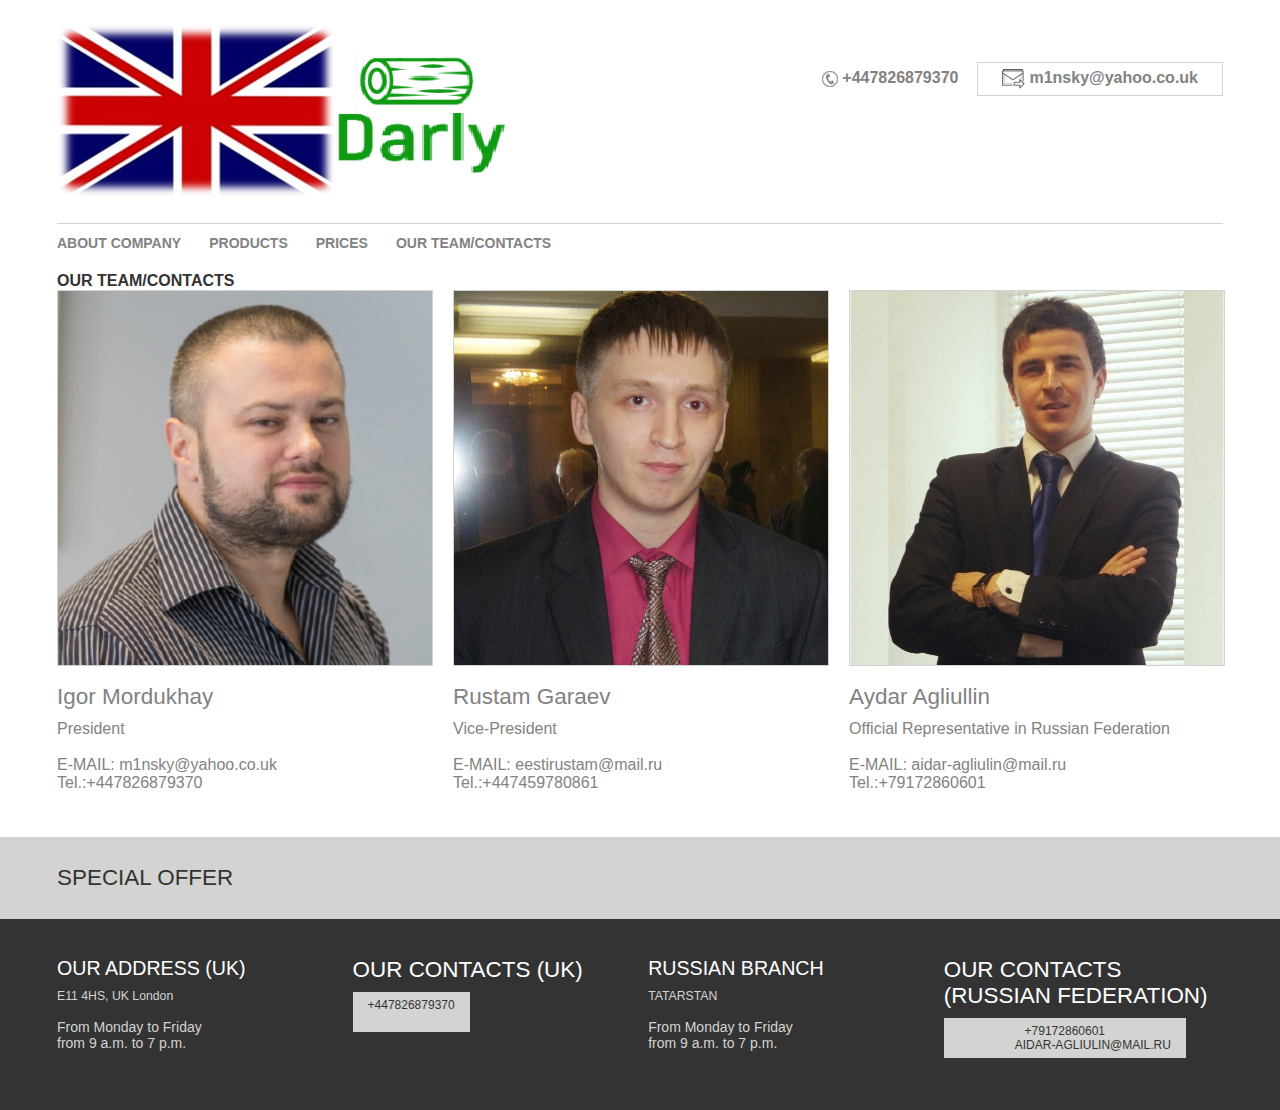
==== ourteam.html @ 9e39ad53 "first commit" ====
<!DOCTYPE HTML>
<html lang="ru">
<head>
<meta charset="utf-8"> 
<link rel="stylesheet" type="text/css" href="styles.css">
<link rel="stylesheet" type="text/css" href="css/slider.css">
<link rel="stylesheet" type="text/css" href="css/slider-dots.css">
<!--<link rel="shortcut icon" href="http://www.asus.com/images/favicon.ico" type="image/x-icon" />-->
<link href="images/favicon.png" rel="shortcut icon" type="image/x-icon">
<meta name="viewport" content="width=device-width, initial-scale=1.0">
<title>DARLY</title>
</head>

<body>
<header>
	<div class="main-top">
		<div class="header-t clearfix">
			<p class="asus">
				<a href="#"><img src="images/asus-logo.png" alt="asus-logo"></a><p class="tra">  
                
               <span style="font-family:Lucida Sans Unicode"></span> 

                <p>
			</p>
            <p class="tel">
					
				</p>
			<div class="tel-basket">
				<p class="tel">
					<img src="images/i-phone.png" alt="icon phone">+447826879370
				</p>
				<p class="basket">
					<img src="images/i-basket.png" alt="icon basket">m1nsky@yahoo.co.uk </a> 
				</p>
			</div>
		</div>
		<div class="header-b clearfix">
			<nav>
				<ul class="menu">
					<li class="activ"><a href="index.html">ABOUT COMPANY</a> </li>
					<li class="activ"><a href="PRODUCTS.html">PRODUCTS</a></li>
					<li class="activ"><a href="price.pdf">PRICES</li>
					<li class="activ"><a href="ourteam.html">OUR TEAM/CONTACTS</a></li>
				</ul>
			</nav>
			
				</form>
			</div>
		</div>
	</div>
</header>

<div class="main-middle3 main-top clearfix">
    <h2 class="activ">OUR TEAM/CONTACTS </h2>
	<article>
		<a href="#">
			<img src="images/igor.jpg" alt="">
		</a>
		
			<h2 class="igor">Igor Mordukhay</h2>
		
		<h1>President
		</h1>
        
        <br>
			<span>E-MAIL: m1nsky@yahoo.co.uk <br>
					Tel.:+447826879370</span>
        
        
        
	</article>
	<article>
		<a href="">
			<img src="images/rustam.jpg" alt="">
		</a>
		<h2>
			Rustam Garaev
		</h2>
		<h1>Vice-President
		</h1>
         <br>
			<span>E-MAIL: eestirustam@mail.ru <br>
					Tel.:+447459780861</span>
        
	</article>
	<article>
		<a href="">
			<img src="images/aydar.jpg" alt="">
		</a>
		<h2>
			Aydar Agliullin
		</h2>
		<h1>Official Representative in Russian Federation
		</h1>
        
        <br>
			<span>E-MAIL: aidar-agliulin@mail.ru <br>
					Tel.:+79172860601</span>
        
	</article>
</div>


<!--       Футер          -->
<!--       Загрузки Руководства, Драйверы, Прошивки и Программы          -->
<div class="drivers-100">
	<div class="drivers-1166 main-top  clearfix">
		 <h3>
SPECIAL OFFER</h3>
		 
	</div>
</div>
<!--       Загрузки Руководства, Драйверы, Прошивки и Программы          -->
<!--       Футер          -->
<footer class="foot">
	<div class="middle4-article main-top clearfix">
		
		
         <article class="my">
		<h2>OUR ADDRESS (UK)</h2>
		<div class="foot-text">
			<p>
			 <a href="#">E11 4HS, UK London</a>
			<br>
			<span>From Monday to Friday <br>
					from 9 a.m. to 7 p.m.</span>
			</p>
		</div>
		</article>
        
		<article>
		<h2>OUR CONTACTS (UK)</h2>
		<div class="foot-text">
			<form>
			
				<input type="submit" class="foot-submit" value="+447826879370
               ">
			</form>
		</div>
		</article>
       
       <article class="my">
		<h2>RUSSIAN BRANCH</h2>
		<div class="foot-text">
			<p>
			 <a href="#">TATARSTAN</a>
			<br>
			<span>From Monday to Friday <br>
					from 9 a.m. to 7 p.m.</span>
			</p>
		</div>
		</article>
        
		<article>
		<h2>OUR CONTACTS (RUSSIAN FEDERATION)</h2>
		<div class="foot-text">
			<form>
			
           
            
            
				<input type="submit" class="foot-submit" value="+79172860601
                 aidar-agliulin@mail.ru">   
			</form>
		</div>
		</article>
        
	</div>

</footer>
<!--       /Футер          -->
<script src="js/jquery-2.2.2.min.js"></script>
<script src="js/slider.js"></script>
	<script>
		jQuery(document).ready(function($) {
			$('.my-slider').unslider({
			nav:true,
			autoplay:true,
			arrows:false,
			delay:3000,
			speed:750,
			animation:'horizontal',/*'horizontal' 'vertical' */
			});
		});
	</script>
    <!-----      Выравнивание колонок         ----->	
	<script>
	function setEqualHeight(columns) { 
		var heightcolumn = 0; 
		columns.each( function() { 
			currentHeight = $(this).height(); 
			if(currentHeight > heightcolumn) { heightcolumn = currentHeight; } } ); 
			columns.height(heightcolumn); 
		} 
		
		$(document).ready(function() { setEqualHeight($(".level-0l")); });
</script>
<!-----      /Выравнивание колонок         ----->
</body>
</html>
---- styles.css ----
/* ----- сброс ----- 24navo.com*/
html, body, div, span, h1, h2, h3, h4, h5, h6, p, em, img, strong, sub, sup, b, u, i,  dl, dt, dd, ol, ul, li, fieldset, form, label, table, tbody, tfoot, thead, tr, th, td, article, aside, canvas, details, figcaption, figure, footer, header, hgroup, menu, nav, section, summary, time, mark, audio, video {
	margin: 0;
	padding: 0;
	border: 0;
	outline: 0;                               /* обнуляем отступы и убираем бордюры */
	vertical-align: baseline;          /* приводим все к одной базовой линии */
	background: transparent;      /* чтобы не проскакивали левые фоны, установленные по умолчанию */
	font-size: 100%;                     /* размер шрифта всем одинаковый */
}
a {                                      	     /* ссылка не в общем списке чтобы не сбрасывать outline по умолчанию */
	margin:0;
	padding:0;
	font-size:100%;
	vertical-align:baseline;
	background:transparent;
	outline:none;
}
table {						/* устраняем отступы между ячейками таблицы */
	border-collapse: collapse; 
	border-spacing: 0;
}
td, td img {
	vertical-align: top;			/* возвращаем привычное вертикальное выравнивание */
} 
input, select, button, textarea {
	margin: 0; 				/* убираем отступы по умолчанию для элементов форм (в частности для checkbox и radio) */
	font-size: 100%; 			/* делаем размер шрифтов везде одинаковым */
	outline: none;
}
input[type="text"], input[type="password"], textarea {
	padding: 0; 				/* убираем внутренние отступы для текстовых полей */
}
input[type="checkbox"] { 		/* вертикальное выравнивание чекбоксов и радиобатонов относительно меток */
	vertical-align: bottom;
}
input[type="radio"] {
	vertical-align: text-bottom;
}
sub {
	vertical-align: sub;
	font-size: smaller;
}
sup {
	vertical-align: super;
	font-size: smaller;
}
article, aside, details, figcaption, figure, footer, header, hgroup, menu, nav, section {
	display:block;
}
nav ul {
	 list-style:none;
}
/* ----- /сброс ----- */

/* ----- базовые настройки ----- 24navo.com*/
html {
	min-height:100%; /* всегда показываем вертикальную полосу прокрутки  */
}
body {
	color: #828282;
	text-align: left;
	font-size: 1em; /* используем безопасные шрифтовые CSS стеки */
	min-height:100%;
	font-family: Myriad Pro, Arial, Helvetica, sans-serif;
}
a, a:visited { /* порядок правил для ссылок имеет значение */
	color: #00a8ff;
	text-decoration: underline;
}
a:hover {
	color: #00a8ff;
	text-decoration:none;
}
a:focus, a:active {
	color: #00a8ff;
	text-decoration: underline;
}
h1, h2, h3, h4, h5, h6{
	font-weight:normal;
}
img{

	max-width:100%;
}
.clr{
	clear:both;
}
.clearfix:after {
    clear: both;
    content: "";
    display: table;
}

/* ----- /базовые настройки ----- */
/*
#333333 - темный (заглавия)
#828282 - средний (основной текст, активные ссылки у рамок и серого текста, иконки)
#d3d3d2 - светлый (рамка)
#00a8ff - синий (ссылки)
*/
.main-top {
max-width:1166px;
margin: 0 auto;}
.header-t{
padding:25px 0 20px 0;
border-bottom: 1px solid #d3d3d2;}
.asus{
float:left;
}

.tel-basket {
float:right;
}
.tel-basket p{
float:left; font-size: 0,75em; font-weight:700;
}
.tel-basket img{
margin-right:4px; vertical-align:middle;
}
.basket{border: 1px solid #d3d3d2; 
padding: 6px 24px; margin-left:19px;}
.tel{
margin-top:7px;
}
.basket a {
text-decoration:none; color:#828282;
margin-left:19px;}
.basket a:hover {
color:#00a8ff
;}
.tra {padding:0px 100px 30px 20px;
color:#339933;font-size:3.875em;
font-family: Arial;}
.header-b {
padding: 11px 0;}
.menu {float:left;}
.menu li{float:left; margin-right:28px;
font-size:0.875em; text-transform:uppercase;}
.menu li a {text-decoration:none;
color:#828282; font-weight:700;}
.menu li a:hover {color:#00a8ff;}
.activ{color:#333; font-weight:700;}
.search-top {float:left; margin-top:-2px;}
.search-img {float:left; margin:4px 4px 0 0;}
.search {float:left; border:none; font-size:0.875em; }
.unslider-nav {max-width:1166px;
 margin: 0 auto; position:relative;
 top:-30px;}
.my-slider ul li {position:relative;}
.my-slider ul h1 {position:absolute; color:gold; 
font-size: 3.125em; left:100px;top:180px;}
.my-slider ul p {position:absolute; color:#647996; 
font-size: 1.875em; left:100px;top:250px;}
.main-middle3 article a img {border:1px solid #d3d3d2;
margin:0 auto 18px auto; display:block;}
.main-middle3 article a:hover img
 {border:1px solid #333;}
.main-middle3 article a:hover
 {color:#828282; text-decoration:none;}
.main-middle3 article
 {width:32.07%;float:left; margin-right:1.895%;}
.main-middle3 article:last-child
 {margin-right:0;}
.main-middle3 article h2 
 {font-size:1.40625em;
 margin-bottom:10px;}
 .main-middle3  
 {margin:10px auto 45px auto;}
 /* СМАРТФОНЫ ТОВАРЫ */
.main-middle4-section {margin-bottom:50px;}
.main-middle4-section>h2 {font-size:1.40265em; text-align:center; 
color:#000000; margin-bottom:28px;}
.middle4-article {}
.middle4-article article { border:1px solid #black;
float:left; width:22.9%; margin-right:2.45%;}
.middle4-article article:last-child
 {margin-right:0;}
.middle4-article img
{margin:0 auto; display:block;}
.middle4-material{padding:18px;}
.middle4-material h2{
font-size:1.125em; color:#333;text-transform:uppercase;
margin-bottom:4px;}
.middle4-material h3{
font-size:0.875em; text-transform:uppercase;
margin-bottom:8px;}
.middle4-material p{
font-size:0.625em; 
margin-bottom:12px;}
p.cost-order {border-top:1px solid #d3d3d2; 
font-size:0.875em; color:#333; padding: 14px 0 0 0;
margin-top:14px;}
.cost {float:left;}
.order {float:right;}
 /* СМАРТФОНЫ ТОВАРЫ*/
 /* О компании Asus */
.map0{margin-bottom:50px;}
.map0 article{float:left; width:55%;}
.map1{float:right; width:40%;}
.map0 article h2{color:#000000; 
font-size:1.40265em; margin-bottom:25px;}
.map0 article p{font-size:0.875em; 
color:#828282; margin-bottom:20px;}
.map-ifr {position:relative; padding-bottom:58%;
height:0; overflow:hidden;}
.map-ifr iframe{position:absolute;
width:100%; height:100%; top:0; left:0;}
 /* О компании Asus */
 /* Загрузки Руководства, Драйверы, Прошивки и Программы  */
.drivers-100{background:#d3d3d2;
 color:#333; padding:28px 0;}
.drivers-100 h3{float:left; font-size:1.40265em; 
text-transform:uppercase;}
.drivers-form{float:right;
 margin:16px 0 0 0;}
.drivers-models {float:left;
font-size:0.875em; width:210px;
padding:6px 15px; border:none;}
.drivers-submit {background:#333;margin-left:19px;float:left;
border:none; color:#FFF; padding:6px 15px;font-size:0.875em;
cursor:pointer;}
 /* Загрузки Руководства, Драйверы, Прошивки и Программы  */
/* ФУТЕР  */
.foot{background:#333; padding:38px 0;}
.foot .middle4-article article
{border:none;}
.foot h2 {color:#FFF;font-size:1.40265em; 
margin-bottom:9px;text-transform:uppercase;}
.foot p a {color:#d3d3d2; display:block;
text-decoration:none;font-size:0.875em;}
.foot p a:hover{color:#00a8ff;
text-decoration:underline;}
.foot h3{color:#d3d3d2; 
margin-top:15px;}
.foot-email {width:100%;text-transform:uppercase;
padding:6px 15px; margin-bottom:14px;font-size:0.75em;
box-sizing:border-box; border:none;}
.foot-textarea {width:100%;text-transform:uppercase;
padding:6px 15px; margin-bottom:14px;font-size:0.75em;
box-sizing:border-box; border:none;}
.my {color:#d3d3d2; display:block;
text-decoration:none;font-size:0.875em; }
.foot-submit {text-transform:uppercase; color:#333;
padding:6px 15px; margin-bottom:14px;font-size:0.75em;
border:none; background:#d3d3d2; cursor:pointer;}

/* ФУТЕР  */
@media screen and (max-width:970px) 
{.drivers-100 h3{float:none;
text-align:center;}
.drivers-form{float:none;
margin:16px auto 0 auto;
display:table;}}
@media screen and (max-width:780px)
{.middle4-article article {
width:45%; margin: 0 1.5% 25px 1.5%;}
.middle4-article article:last-child
{margin: 0 1.5% 25px 1.5%;}}
@media screen and (max-width:685px) 
{.search-top {float:right; border-bottom:1px solid #d3d3d2;
border-top:1px solid #d3d3d2; padding:6px 0;}
.my-slider ul h1 {font-size: 2em; top:80px;}
.my-slider ul p {font-size: 1.3em;top:120px;}
.map0 article{float:none; width:95%; margin:0 2.5% 25px 2.5%;}
.map1{float:none; width:95%;margin:0 2.5% 25px 2.5%;}}
@media screen and (max-width:685px) 
{.main-middle3 article
{width:95%;float:none; margin:0 2.5% 25px 2.5%;}
.main-middle3 article:last-child
{margin:0 2.5% 25px 2.5%;}
.main-middle3 article h2 
{text-align:center;}
.main-middle3 article p 
{text-align:center;}
.main-middle3 article img 
{width:95%;}}
@media screen and (max-width:405px) 
{.header-t{padding:5px 0 20px 0;}
.asus{float:none; margin:0 auto 1% auto;
display:table;}
.tel-basket {float:none; margin:0 auto 1% auto;
display:table;}}
@media screen and (max-width:390px) 
{.my-slider ul h1 {font-size: 1.8em; top:30px;}
.my-slider ul p {font-size: 1.3em;top:70px;
color:#0033FF;}
.middle4-article article {
width:95%;float:none; margin:0 2% 25px 2%;}
.middle4-article article:last-child
{width:95%;float:none; margin:0 2% 25px 2%;}}
@media screen and (max-width:315px) 
{.basket{padding: 4px 10px; margin-left:10px;}
.my-slider ul h1 {font-size: 1.5em; top:20px; left:20%;}
.my-slider ul p {font-size: 1em;top:50px; left:20%;
font-weight:bold;}
.drivers-100{padding:15px 0;}
.drivers-form{float:none; margin:16px auto 0 auto; display:table;}
.drivers-models {float:none; width:95%; margin:0 2.5% 10px 2.5%;}
.drivers-submit {margin-left:2.5%;}}
---- css/slider.css ----
.unslider{overflow:auto;margin:0;padding:0}.unslider-wrap{position:relative}.unslider-wrap.unslider-carousel>li{float:left}.unslider-vertical>ul{height:100%}.unslider-vertical li{float:none;width:100%}.unslider-fade{position:relative}.unslider-fade .unslider-wrap li{position:absolute;left:0;top:0;right:0;z-index:8}.unslider-fade .unslider-wrap li.unslider-active{z-index:10}.unslider li,.unslider ol,.unslider ul{list-style:none;margin:0;padding:0;border:none}.unslider-arrow{position:absolute;left:20px;z-index:2;cursor:pointer}.unslider-arrow.next{left:auto;right:20px}
---- css/slider-dots.css ----
.unslider-nav ol {
  list-style: none;
  text-align: center;
}
.unslider-nav ol li {
  display: inline-block;
  width: 6px;
  height: 6px;
  margin: 0 4px;
  background: transparent;
  border-radius: 5px;
  overflow: hidden;
  text-indent: -999em;
  border: 2px solid #d3d3d2;
  cursor: pointer;
}
.unslider-nav ol li.unslider-active {
  background: red;
  cursor: default;
}
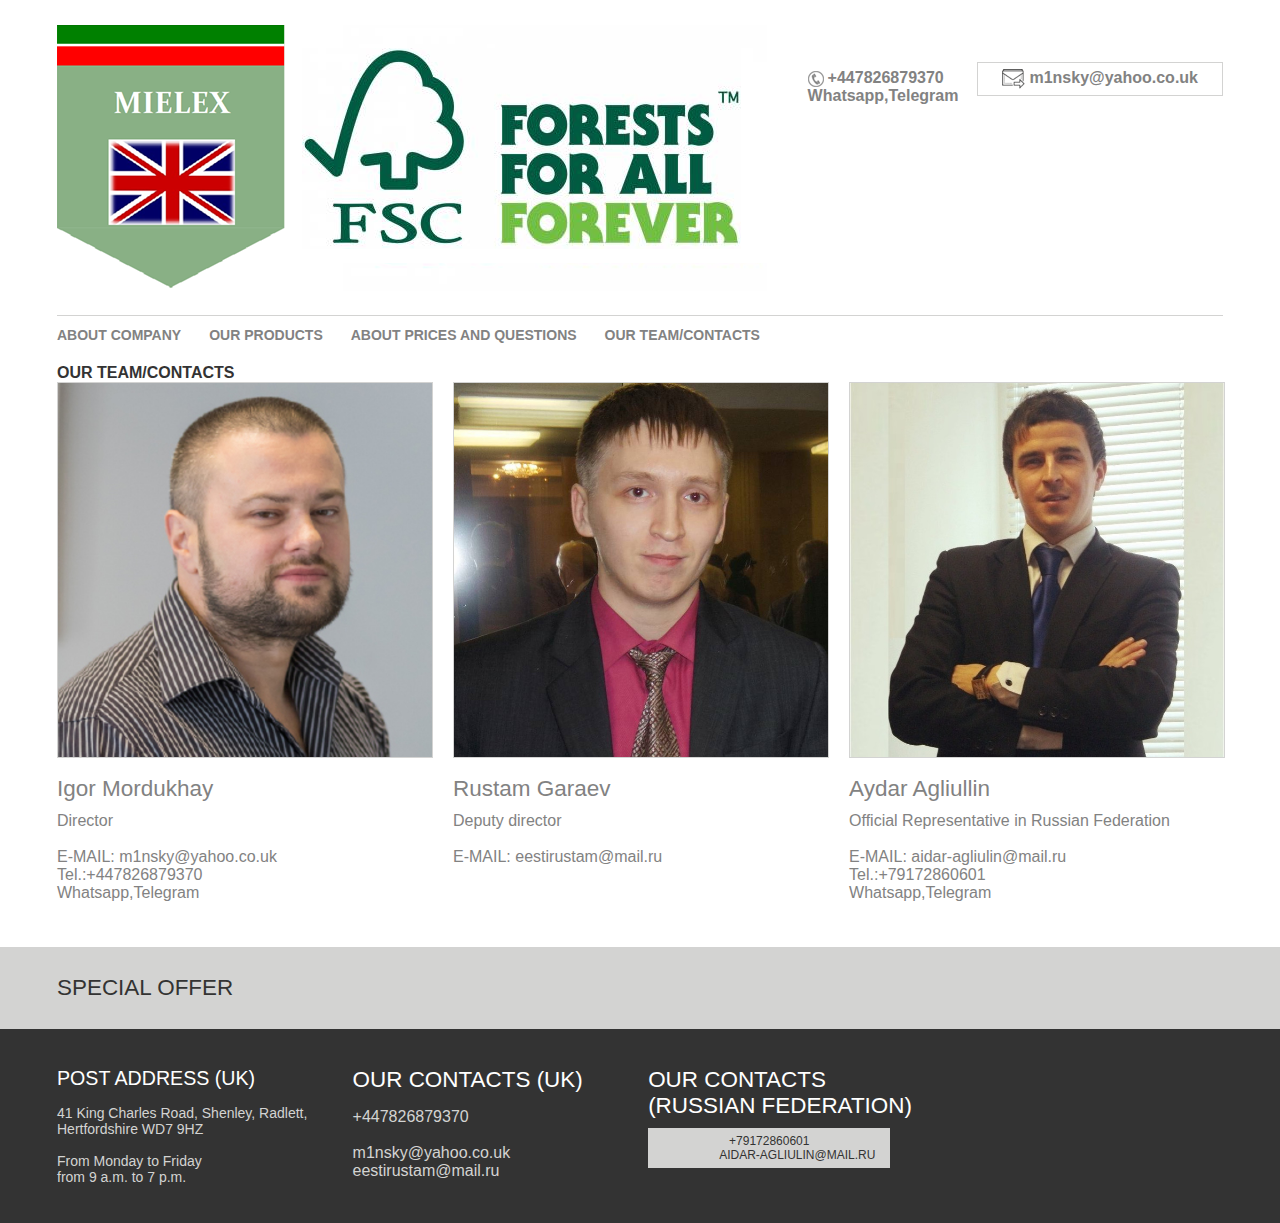
==== commit 76fc7dfc: "first commit" ====
--- a/ourteam.html
+++ b/ourteam.html
@@ -9,7 +9,7 @@
 <!--<link rel="shortcut icon" href="http://www.asus.com/images/favicon.ico" type="image/x-icon" />-->
 <link href="images/favicon.png" rel="shortcut icon" type="image/x-icon">
 <meta name="viewport" content="width=device-width, initial-scale=1.0">
-<title>DARLY</title>
+<title>MIELEX</title>
 </head>
 
 <body>
@@ -28,7 +28,7 @@
 				</p>
 			<div class="tel-basket">
 				<p class="tel">
-					<img src="images/i-phone.png" alt="icon phone">+447826879370
+					<img src="images/i-phone.png" alt="icon phone">+447826879370 <br> Whatsapp,Telegram
 				</p>
 				<p class="basket">
 					<img src="images/i-basket.png" alt="icon basket">m1nsky@yahoo.co.uk </a> 
@@ -39,9 +39,10 @@
 			<nav>
 				<ul class="menu">
 					<li class="activ"><a href="index.html">ABOUT COMPANY</a> </li>
-					<li class="activ"><a href="PRODUCTS.html">PRODUCTS</a></li>
-					<li class="activ"><a href="price.pdf">PRICES</li>
+					<li class="activ"><a href="PRODUCTS.html">OUR PRODUCTS</a></li>
+					<li class="activ"><a href="prices.html">ABOUT PRICES AND QUESTIONS </li>
 					<li class="activ"><a href="ourteam.html">OUR TEAM/CONTACTS</a></li>
+					
 				</ul>
 			</nav>
 			
@@ -60,12 +61,12 @@
 		
 			<h2 class="igor">Igor Mordukhay</h2>
 		
-		<h1>President
+		<h1>Director
 		</h1>
         
         <br>
 			<span>E-MAIL: m1nsky@yahoo.co.uk <br>
-					Tel.:+447826879370</span>
+					Tel.:+447826879370<br> Whatsapp,Telegram</span>
         
         
         
@@ -77,11 +78,10 @@
 		<h2>
 			Rustam Garaev
 		</h2>
-		<h1>Vice-President
+		<h1>Deputy director
 		</h1>
          <br>
-			<span>E-MAIL: eestirustam@mail.ru <br>
-					Tel.:+447459780861</span>
+			<span>E-MAIL: eestirustam@mail.ru </span>
         
 	</article>
 	<article>
@@ -96,7 +96,7 @@
         
         <br>
 			<span>E-MAIL: aidar-agliulin@mail.ru <br>
-					Tel.:+79172860601</span>
+					Tel.:+79172860601<br> Whatsapp,Telegram</span>
         
 	</article>
 </div>
@@ -118,48 +118,30 @@
 		
 		
          <article class="my">
-		<h2>OUR ADDRESS (UK)</h2>
+		<h2>POST ADDRESS (UK)</h2>
 		<div class="foot-text">
-			<p>
-			 <a href="#">E11 4HS, UK London</a>
-			<br>
+			<h3>41 King Charles Road, Shenley, Radlett, Hertfordshire WD7 9HZ</a>
+			<br> <br>
 			<span>From Monday to Friday <br>
-					from 9 a.m. to 7 p.m.</span>
-			</p>
+					from 9 a.m. to 7 p.m. </h3>
 		</div>
 		</article>
         
 		<article>
 		<h2>OUR CONTACTS (UK)</h2>
 		<div class="foot-text">
-			<form>
+			<h3>
 			
-				<input type="submit" class="foot-submit" value="+447826879370
-               ">
-			</form>
+				+447826879370 <br><br> m1nsky@yahoo.co.uk
+                 <br>eestirustam@mail.ru
+               
+			</h3>
 		</div>
 		</article>
-       
-       <article class="my">
-		<h2>RUSSIAN BRANCH</h2>
-		<div class="foot-text">
-			<p>
-			 <a href="#">TATARSTAN</a>
-			<br>
-			<span>From Monday to Friday <br>
-					from 9 a.m. to 7 p.m.</span>
-			</p>
-		</div>
-		</article>
-        
 		<article>
 		<h2>OUR CONTACTS (RUSSIAN FEDERATION)</h2>
 		<div class="foot-text">
 			<form>
-			
-           
-            
-            
 				<input type="submit" class="foot-submit" value="+79172860601
                  aidar-agliulin@mail.ru">   
 			</form>
